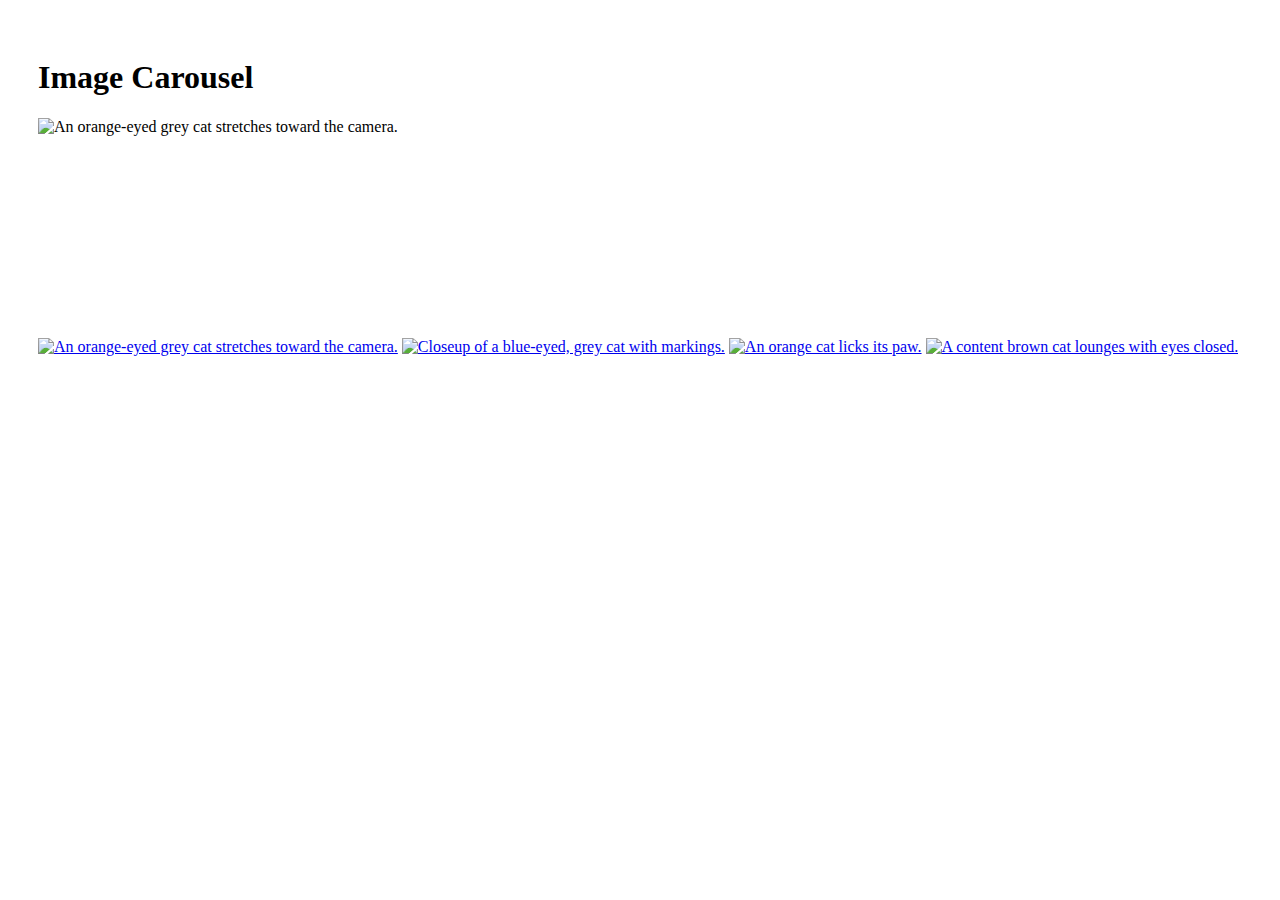
==== index.html @ 23610901 "initial commit" ====
<!DOCTYPE html>
<html lang="en">
    <head>
        <meta charset="utf-8">
        <meta name="viewport" content="width=device-width">
        <title>cat carousel drill</title>
        <link rel="shortcut icon" href="#">
        <link rel="stylesheet" href="index.css">
    </head>
    <body>
      <main role="main">
        <h1>Image Carousel</h1>
        <div class="hero">
          <img src="https://s3-us-west-2.amazonaws.com/s.cdpn.io/t-65/cat1.jpg" alt="An orange-eyed grey cat stretches toward the camera."/>
        </div>
        <div class="thumbnails">
          <a class="thumbnail" href="#" aria-pressed = 'true'><img src="https://s3-us-west-2.amazonaws.com/s.cdpn.io/t-65/cat1.jpg" alt="An orange-eyed grey cat stretches toward the camera."/></a>
          <a class="thumbnail" href="#" aria-pressed = 'false'><img src="https://s3-us-west-2.amazonaws.com/s.cdpn.io/t-65/cat2.jpg" alt="Closeup of a blue-eyed, grey cat with markings."/></a>
          <a class="thumbnail" href="#" aria-pressed = 'false'><img src="https://s3-us-west-2.amazonaws.com/s.cdpn.io/t-65/cat3.jpg" alt="An orange cat licks its paw."/></a>
          <a class="thumbnail" href="#" aria-pressed = 'false'><img src="https://s3-us-west-2.amazonaws.com/s.cdpn.io/t-65/cat4.jpg" alt="A content brown cat lounges with eyes closed."/></a>
        </div>
      </main>
      <script src="https://code.jquery.com/jquery-3.2.1.min.js"></script>
      <script src="index.js"></script>
    </body>
</html>
---- index.css ----
* {
    box-sizing: border-box;
  }
  
  main {
    min-width: 250px;
    padding: 30px;
  }
  
  .hero {
    height: 200px;
    margin-bottom: 20px;
  }
  
  .hero img {
    height: 100%
  }
  
  
  .thumbnail {
    display: inline-block;
    cursor: pointer;
    height: 60px;
  }
  
  a.thumbnail:hover {
    box-shadow: 5px 5px 5px gray;
  }
  
  .thumbnail img {
    max-height: 100%;
  }
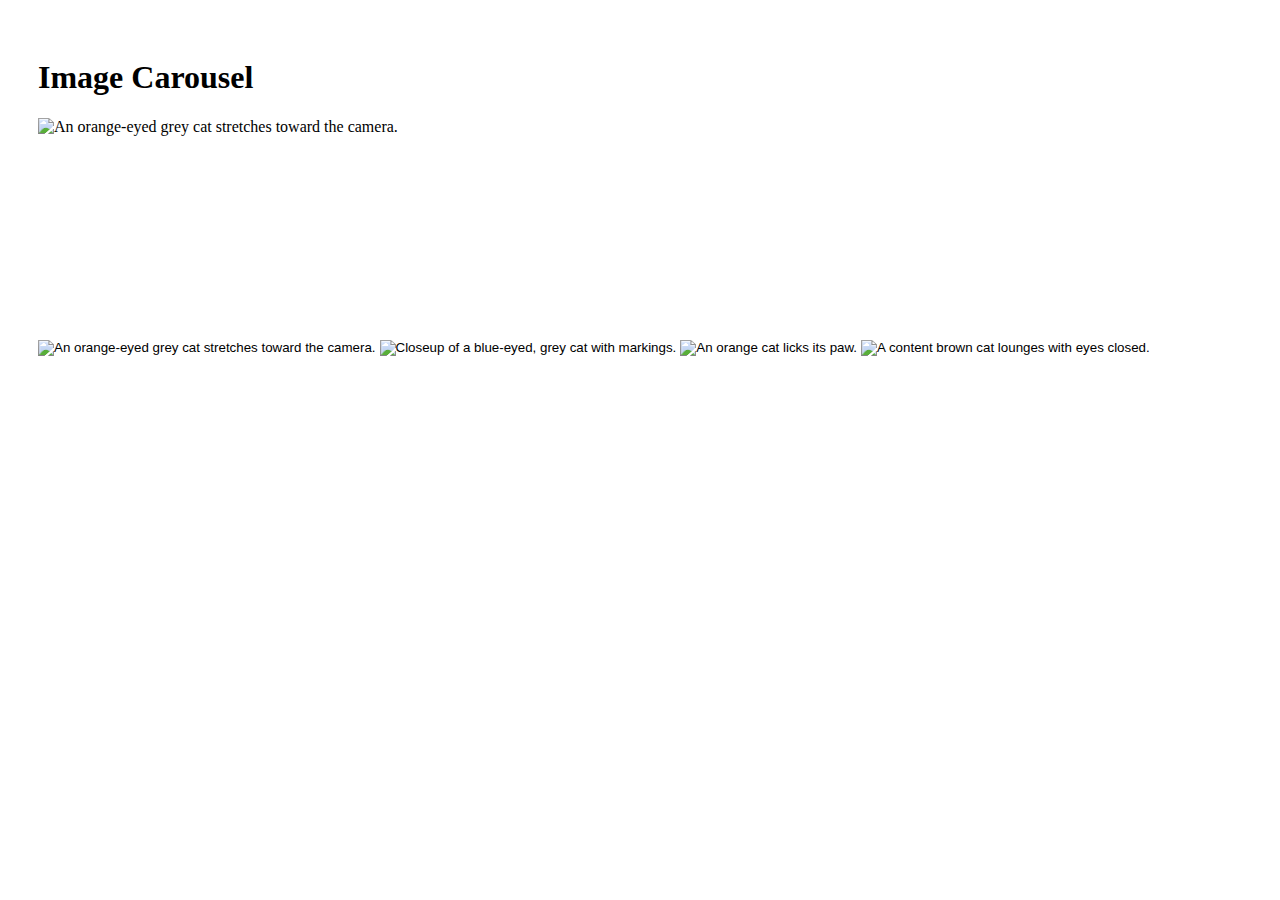
==== commit 3fded331: "added keyboard ally functionality" ====
--- a/index.html
+++ b/index.html
@@ -14,10 +14,10 @@
           <img src="https://s3-us-west-2.amazonaws.com/s.cdpn.io/t-65/cat1.jpg" alt="An orange-eyed grey cat stretches toward the camera."/>
         </div>
         <div class="thumbnails">
-          <a class="thumbnail" href="#" aria-pressed = 'true'><img src="https://s3-us-west-2.amazonaws.com/s.cdpn.io/t-65/cat1.jpg" alt="An orange-eyed grey cat stretches toward the camera."/></a>
-          <a class="thumbnail" href="#" aria-pressed = 'false'><img src="https://s3-us-west-2.amazonaws.com/s.cdpn.io/t-65/cat2.jpg" alt="Closeup of a blue-eyed, grey cat with markings."/></a>
-          <a class="thumbnail" href="#" aria-pressed = 'false'><img src="https://s3-us-west-2.amazonaws.com/s.cdpn.io/t-65/cat3.jpg" alt="An orange cat licks its paw."/></a>
-          <a class="thumbnail" href="#" aria-pressed = 'false'><img src="https://s3-us-west-2.amazonaws.com/s.cdpn.io/t-65/cat4.jpg" alt="A content brown cat lounges with eyes closed."/></a>
+          <input type = 'image' src="https://s3-us-west-2.amazonaws.com/s.cdpn.io/t-65/cat1.jpg" alt="An orange-eyed grey cat stretches toward the camera."  aria-pressed = 'true' class = 'js-cat thumbnail'/>
+          <input type = 'image' src="https://s3-us-west-2.amazonaws.com/s.cdpn.io/t-65/cat2.jpg" alt="Closeup of a blue-eyed, grey cat with markings."  aria-pressed = 'false' class = 'js-cat thumbnail'/>
+          <input type = 'image' src="https://s3-us-west-2.amazonaws.com/s.cdpn.io/t-65/cat3.jpg" alt="An orange cat licks its paw."  aria-pressed = 'false' class = 'js-cat thumbnail'/>
+          <input type = 'image' src="https://s3-us-west-2.amazonaws.com/s.cdpn.io/t-65/cat4.jpg" alt="A content brown cat lounges with eyes closed."  aria-pressed = 'false' class = 'js-cat thumbnail'/>
         </div>
       </main>
       <script src="https://code.jquery.com/jquery-3.2.1.min.js"></script>
--- a/index.css
+++ b/index.css
@@ -23,10 +23,10 @@
     height: 60px;
   }
   
-  a.thumbnail:hover {
+  .thumbnail:hover {
     box-shadow: 5px 5px 5px gray;
   }
   
-  .thumbnail img {
+  /* .thumbnail  {
     max-height: 100%;
-  }+  } */